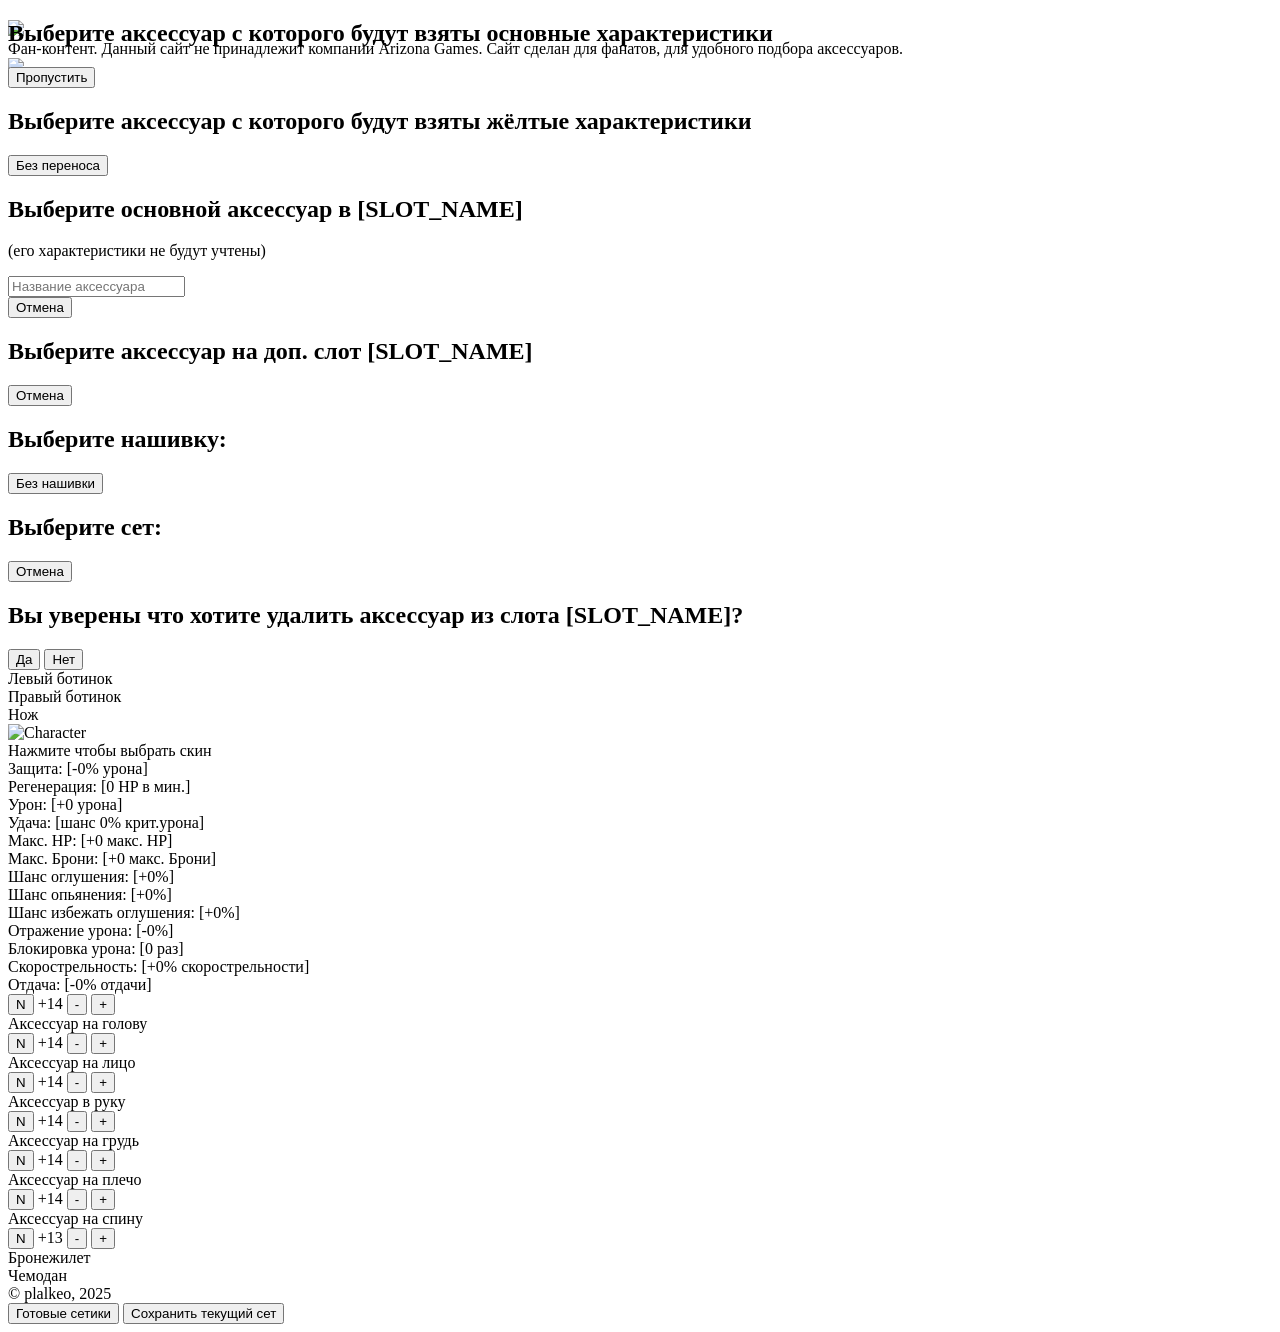
==== index.html @ 9e949fd4 "123" ====
<!DOCTYPE html>
<html lang="en">

<head>
    <meta charset="UTF-8">
    <meta name="viewport" content="width=device-width, initial-scale=1.0">
    <title>Конфигуратор сетов</title>
    <link rel="icon" type="image/x-icon" href="./imgs/icon.png">
    <script src="./js/jquery-3.7.1.min.js"></script>
    <link rel="stylesheet" href="./css/style.css">
</head>

<body>
    <div id="toast"></div>
    <div style="position: absolute;" class="fan-content">
        <img id="logo" src="./imgs/icon.png">
        <div>
            Фан-контент. Данный сайт не принадлежит компании Arizona Games.
            Сайт сделан для фанатов, для удобного подбора аксессуаров.
        </div>
        <img id="tg" src="./imgs/tg.png" onclick="window.open('https://t.me/acssets');">
    </div>
    <div class="modal-overlay" id="modalOverlay">
        <div class="modal" style="position: relative;">
            <h2>Выберите аксессуар с которого будут взяты основные характеристики</h2>
            <div class="modal-accs"></div>
            <button id="closeModal">Пропустить</button>
        </div>
    </div>
    <div class="modal-overlay" id="modalYellowOverlay">
        <div class="modal" style="position: relative;">
            <h2>Выберите аксессуар с которого будут взяты жёлтые характеристики</h2>
            <div class="modal-yellow-accs"></div>
            <button id="closeYellowModal">Без переноса</button>
        </div>
    </div>
    <div class="modal-overlay" id="modalMainAcsOverlay">
        <div class="modal" style="position: relative;">
            <button id="closeXMainAcsModal"
                style="position:absolute; top:10px; right:10px; background:none; border:none; font-size:36px; cursor:pointer; color: white;">×</button>
            <h2>Выберите основной аксессуар в [SLOT_NAME]</h2>
            <p>(его характеристики не будут учтены)</p>
            <input type="text" id="promptMainAcsInput" placeholder="Название аксессуара" />
            <div class="modal-main-accs"></div>
            <button id="closeMainAcsModal">Отмена</button>
        </div>
    </div>
    <div class="modal-overlay" id="modalUpgradeOverlay">
        <div class="modal" style="position: relative;">
            <button id="closeXUpgradeModal"
                style="position:absolute; top:10px; right:10px; background:none; border:none; font-size:36px; cursor:pointer; color: white;">×</button>
            <h2>Выберите аксессуар на доп. слот [SLOT_NAME]</h2>
            <div class="modal-upgrades"></div>
            <button id="closeUpgradeModal">Отмена</button>
        </div>
    </div>
    <div class="modal-overlay" id="modalNashivkaOverlay">
        <div class="modal nashivki-modal" style="position: relative;">
            <button id="closeXModalNashivka"
                style="position:absolute; top:10px; right:10px; background:none; border:none; font-size:36px; cursor:pointer; color: white;">×</button>
            <h2>Выберите нашивку:</h2>
            <div class="modal-nashivki"></div>
            <button id="closeNashivkaModal">Без нашивки</button>
        </div>
    </div>
    <div class="modal-overlay" id="modalSetsOverlay">
        <div class="modal sets-modal" style="position: relative;">
            <button id="closeXModalSets"
                style="position:absolute; top:10px; right:10px; background:none; border:none; font-size:36px; cursor:pointer; color: white;">×</button>
            <h2>Выберите сет:</h2>
            <div class="modal-sets"></div>
            <button id="closeSetsModal">Отмена</button>
        </div>
    </div>
    <div class="modal-overlay" id="modalSkinsOverlay" style="display:none;">
        <div class="modal" style="position: relative;">
            <button id="closeXModalSkin"
                style="position:absolute; top:10px; right:10px; background:none; border:none; font-size:36px; cursor:pointer; color: white;">×</button>
            <h2>Выберите скин:</h2>
            <div class="modal-skins"></div>
            <div style="display: flex; justify-content: center; gap: 10px; margin-top: 20px;">
                <button id="closeSkinModal">Стандартный скин (+12)</button>
                <button id="closeNoneSkinModal">Без скина</button>
            </div>
        </div>
    </div>
    <div class="modal-overlay" id="modalFrirenZatochkaOverlay" style="display:none;">
        <div class="modal" style="position: relative;">
            <button id="closeXModalFrirenZatochka"
                style="position:absolute; top:10px; right:10px; background:none; border:none; font-size:36px; cursor:pointer; color: white;">×</button>
            <h2>Укажите заточку скина Фрирен (0–12)</h2>
            <p style="margin: 10px 0;">За каждую единицу заточки: +1% шанс опьянения, +1% шанс избежать оглушения</p>
            <div style="display: flex; align-items: center; gap: 15px; justify-content: center; margin: 15px 0;">
                <input type="range" id="frirenZatochkaRange" min="0" max="12" value="0" style="max-width: 200px;">
                <span id="frirenZatochkaValue">0</span>
            </div>
            <button id="confirmFrirenZatochka">Готово</button>
        </div>
    </div>
    <div class="modal-overlay" id="customPrompt" style="display:none;">
        <div class="modal">
            <h2 id="promptTitle">Введите название сета:</h2>
            <input type="text" id="promptInput" placeholder="Мега крутой сет" />
            <div class="modal-buttons">
                <button id="promptOk">Ок</button>
                <button id="promptCancel">Отмена</button>
            </div>
        </div>
    </div>
    <div class="modal-overlay" id="modalDelete">
        <div class="modal deleteModal">
            <h2>Вы уверены что хотите удалить аксессуар из слота [SLOT_NAME]?</h2>
            <button id="yesDelete">Да</button>
            <button id="noDelete">Нет</button>
        </div>
    </div>
    <div class="modal-overlay" id="customConfirm" style="display:none;">
        <div class="modal">
            <h2 id="confirmTitle">Вы точно хотите удалить сет?</h2>
            <div class="modal-buttons">
                <button id="confirmYes">Да</button>
                <button id="confirmCancel">Отмена</button>
            </div>
        </div>
    </div>
    <div class="container">
        <div class="left-section">
            <div class="character">
                <div class="grid_two">
                    <div class="grid-item" id="bootL" ru-name="Левый ботинок">
                        <div class="tooltip tooltip-2"></div>
                    </div>
                    <div class="grid-item" id="bootR" ru-name="Правый ботинок">
                        <div class="tooltip tooltip-2"></div>
                    </div>
                    <div class="grid-item" id="knife" ru-name="Нож">
                        <div class="tooltip tooltip-2"></div>
                    </div>
                </div>
                <div style="cursor: pointer; position: relative;" id="character">
                    <img src="./imgs/characters/mafia.png" alt="Character" style="width: 20vw" id="character-image">
                    <div class="tooltip" style="bottom: 101%;">Нажмите чтобы выбрать скин</div>
                </div>
                <div class="info">
                    <span class="highlight white">Защита: <span class="highlight" id="deff">[-0%
                            урона]</span></span><br>
                    <span class="highlight white">Регенерация: <span class="highlight" id="hpmin">[0 HP в
                            мин.]</span></span><br>
                    <span class="highlight white">Урон: <span class="highlight" id="damage">[+0 урона]</span></span><br>
                    <span class="highlight white">Удача: <span class="highlight" id="krit">[шанс 0%
                            крит.урона]</span></span><br>
                    <span class="highlight white">Макс. HP: <span class="highlight" id="hpmax">[+0 макс.
                            HP]</span></span><br>
                    <span class="highlight white">Макс. Брони: <span class="highlight" id="armourmax">[+0 макс.
                            Брони]</span></span><br>
                    <span class="highlight white">Шанс оглушения: <span class="highlight"
                            id="oglysh">[+0%]</span></span><br>
                    <span class="highlight white">Шанс опьянения: <span class="highlight"
                            id="opyan">[+0%]</span></span><br>
                    <span class="highlight white">Шанс избежать оглушения: <span class="highlight"
                            id="neoglysh">[+0%]</span></span><br>
                    <span class="highlight white">Отражение урона: <span class="highlight"
                            id="otrazh">[-0%]</span></span><br>
                    <span class="highlight white">Блокировка урона: <span class="highlight" id="block">[0
                            раз]</span></span><br>
                    <span class="highlight white">Скорострельность: <span class="highlight" id="rof">[+0%
                            скорострельности]</span></span><br>
                    <span class="highlight white">Отдача: <span class="highlight" id="recoil">[-0% отдачи]</span></span>
                </div>
            </div>
            <div class="grid">
                <div class="grid-item" id="head" ru-name="Аксессуар на голову">
                    <div class="grid-text">
                        <button class="btn nashivka">N</button>
                        <span class="">+14</span>
                        <button class="btn minus">-</button>
                        <button class="btn plus">+</button>
                    </div>
                    <div class="tooltip"></div>
                </div>
                <div class="grid-item" id="face" ru-name="Аксессуар на лицо">
                    <div class="grid-text">
                        <button class="btn nashivka">N</button>
                        <span class="">+14</span>
                        <button class="btn minus">-</button>
                        <button class="btn plus">+</button>
                    </div>
                    <div class="tooltip"></div>
                </div>
                <div class="grid-item" id="hand" ru-name="Аксессуар в руку">
                    <div class="grid-text">
                        <button class="btn nashivka">N</button>
                        <span class="">+14</span>
                        <button class="btn minus">-</button>
                        <button class="btn plus">+</button>
                    </div>
                    <div class="tooltip"></div>
                </div>
                <div class="grid-item" id="breast" ru-name="Аксессуар на грудь">
                    <div class="grid-text">
                        <button class="btn nashivka">N</button>
                        <span class="">+14</span>
                        <button class="btn minus">-</button>
                        <button class="btn plus">+</button>
                    </div>
                    <div class="tooltip"></div>
                </div>
                <div class="grid-item" id="shoulder" ru-name="Аксессуар на плечо">
                    <div class="grid-text">
                        <button class="btn nashivka">N</button>
                        <span class="">+14</span>
                        <button class="btn minus">-</button>
                        <button class="btn plus">+</button>
                    </div>
                    <div class="tooltip"></div>
                </div>
                <div class="grid-item" id="spine" ru-name="Аксессуар на спину">
                    <div class="grid-text">
                        <button class="btn nashivka">N</button>
                        <span class="">+14</span>
                        <button class="btn minus">-</button>
                        <button class="btn plus">+</button>
                    </div>
                    <div class="tooltip"></div>
                </div>
            </div>

            <div class="bottom-row">
                <div class="grid-item" id="armour" ru-name="Бронежилет">
                    <div class="grid-text">
                        <button class="btn nashivkabronik">N</button>
                        <span class="">+13</span>
                        <button class="btn minus">-</button>
                        <button class="btn plus">+</button>
                    </div>
                    <div class="tooltip"></div>
                </div>
                <div class="grid-item" id="case" ru-name="Чемодан">
                    <span class="grid-text"></span>
                    <div class="tooltip"></div>
                </div>
            </div>

            <span class="copyright">© plalkeo, 2025</span>
        </div>

        <button id="sets">Готовые сетики</button>
        <button id="save-set">Сохранить текущий сет</button>
    </div>

    <script src="./js/script.js?v=6"></script>
</body>

</html>
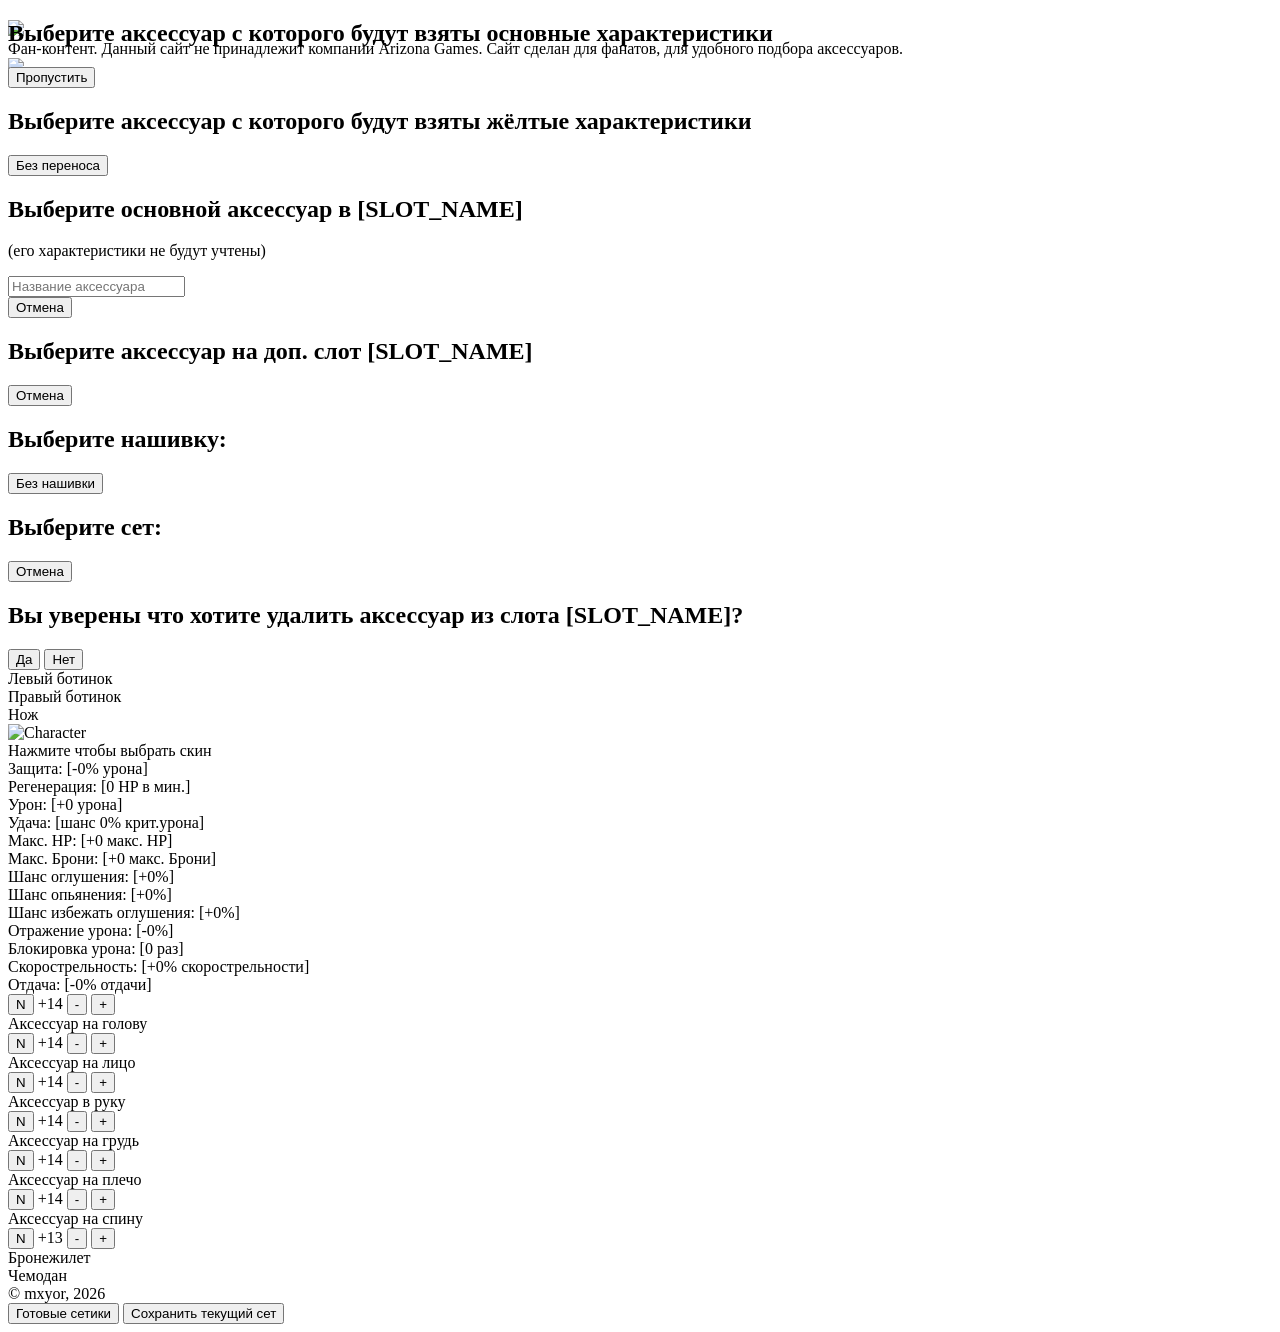
==== commit 4246782b: "123" ====
--- a/index.html
+++ b/index.html
@@ -241,7 +241,7 @@
                 </div>
             </div>
 
-            <span class="copyright">© plalkeo, 2025</span>
+            <span class="copyright">© mxyor, 2026</span>
         </div>
 
         <button id="sets">Готовые сетики</button>
